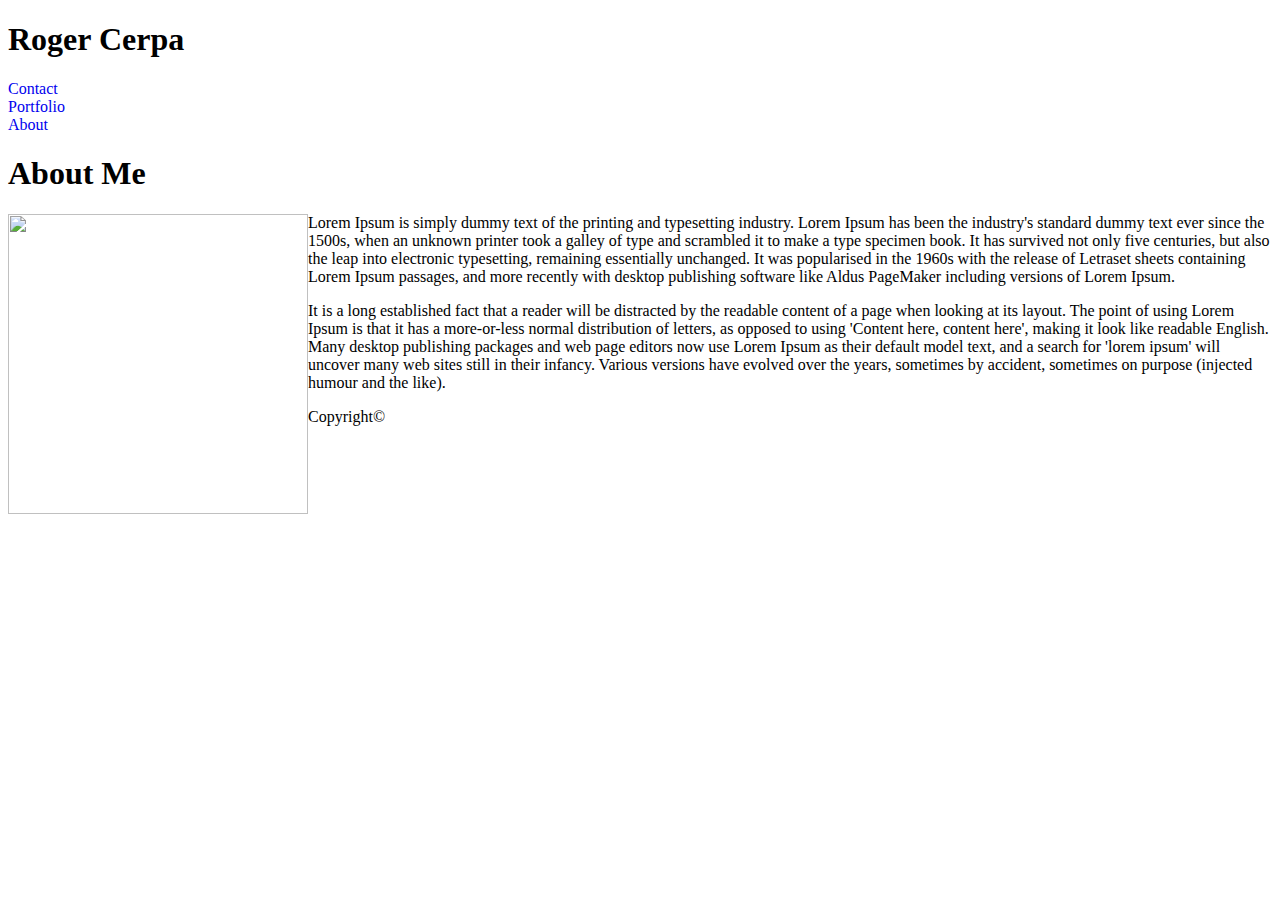
==== index.html @ ac869429 "updated the image size to 300x300" ====
<!DOCTYPE html>
<html lang="en">
<head>
    <meta charset="UTF-8">
    <meta name="viewport" content="width=device-width, initial-scale=1.0">
    <meta http-equiv="X-UA-Compatible" content="ie=edge">
    <title>RogerCerpa-Porfolio</title>

    <link rel="stylesheet" href="./assets/css/reset.css">
    <link rel="stylesheet" href="./assets/css/style.css">
    

</head>

<STYLE>A {text-decoration: none;} </STYLE>

<body>
    <header>
        <h1 id="name"> <strong>Roger Cerpa</strong></h1>

        <div id="contact"> <a href="./contact.html" target="_blank"> Contact </a>   </div>

        <div id="portfolio"> <a href="./portfolio.html" target="_blank" > Portfolio </a> 
        </div>

        <div id="about"> <a href="./index.html" target="_blank" >About</a> </div>
      
      
    </header>

<div class=content>

    <div id=content1>
        <h1 id="aboutme">About Me</h1>
    
        <div id=content2>
            <img id="roger-image"src="./assets/image/image1-cat.jpg" align="left"  width="300" height="300" atl="ProRogerwithCat">

            <p id="paragraph1">
            Lorem Ipsum is simply dummy text of the printing and typesetting industry. Lorem Ipsum has been the industry's standard dummy text ever since the 1500s, when an unknown printer took a galley of type and scrambled it to make a type specimen book. It has survived not only five centuries, but also the leap into electronic typesetting, remaining essentially unchanged. It was popularised in the 1960s with the release of Letraset sheets containing Lorem Ipsum passages, and more recently with desktop publishing software like Aldus PageMaker including versions of Lorem Ipsum.
            </p>

            <p id="paragraph2">
                It is a long established fact that a reader will be distracted by the readable content of a page when looking at its layout. The point of using Lorem Ipsum is that it has a more-or-less normal distribution of letters, as opposed to using 'Content here, content here', making it look like readable English. Many desktop publishing packages and web page editors now use Lorem Ipsum as their default model text, and a search for 'lorem ipsum' will uncover many web sites still in their infancy. Various versions have evolved over the years, sometimes by accident, sometimes on purpose (injected humour and the like).
            </p>

        </div>
    </div>
    
</div>

<footer id="footer">
    <p>
        Copyright&#169;
    </p>
</footer>
    
    
<body>

</html>
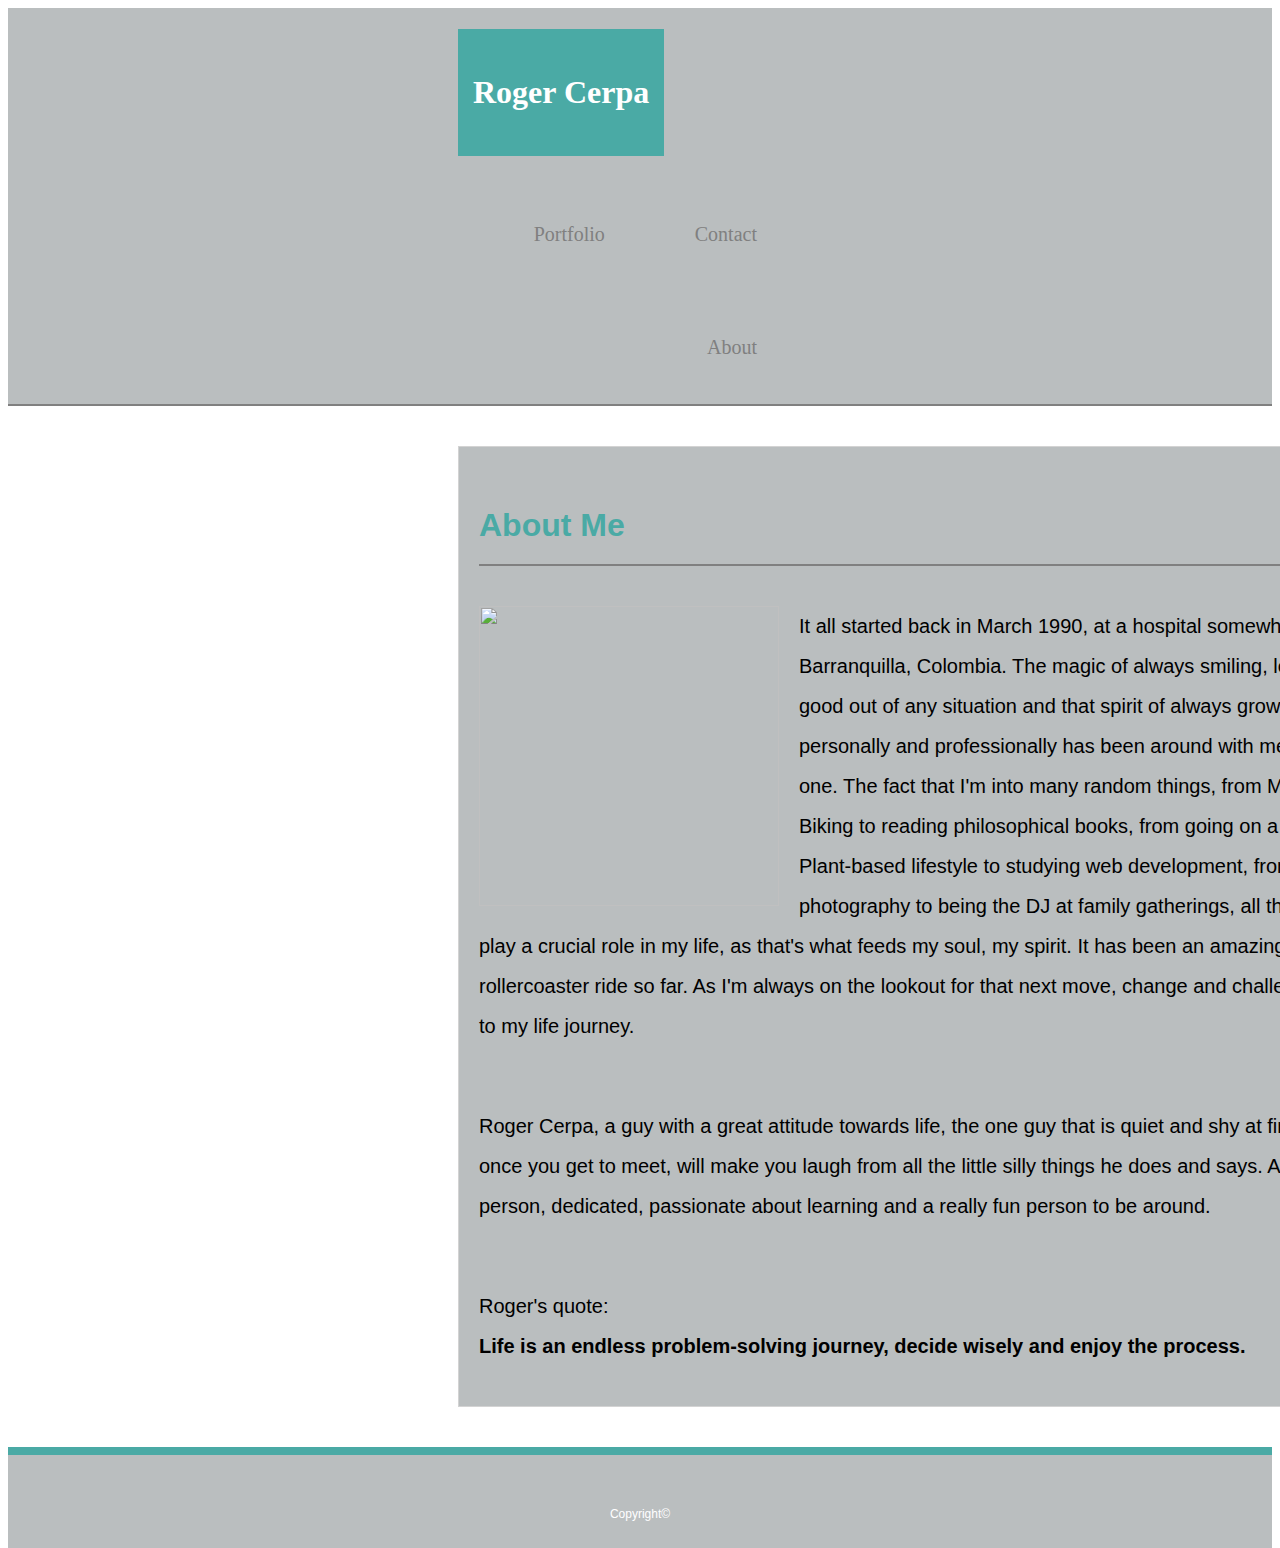
==== commit 7a7fd19b: "clean up the html and css files" ====
--- a/index.html
+++ b/index.html
@@ -15,33 +15,37 @@
 <STYLE>A {text-decoration: none;} </STYLE>
 
 <body>
+
     <header>
         <h1 id="name"> <strong>Roger Cerpa</strong></h1>
 
-        <div id="contact"> <a href="./contact.html" target="_blank"> Contact </a>   </div>
+        <div class="contact-portfolio-about"> <a id="contact1" href="./contact.html" >Contact</Roger></div>
 
-        <div id="portfolio"> <a href="./portfolio.html" target="_blank" > Portfolio </a> 
-        </div>
+        <div class="contact-portfolio-about"> <a id="portfolio1" href="./portfolio.html" >Portfolio</a> </div>
 
-        <div id="about"> <a href="./index.html" target="_blank" >About</a> </div>
-      
-      
+        <div class="contact-portfolio-about"> <a id="about1" href="./index.html" >About</a> </div>
     </header>
 
-<div class=content>
+<div class=content-index>
 
-    <div id=content1>
+    <div id=content1-index>
         <h1 id="aboutme">About Me</h1>
     
         <div id=content2>
-            <img id="roger-image"src="./assets/image/image1-cat.jpg" align="left"  width="300" height="300" atl="ProRogerwithCat">
+            <img id="roger-image-index"src="./assets/image/image1-cat.jpg" align="left"  width="300" height="300" atl="ProRogerwithCat">
 
             <p id="paragraph1">
-            Lorem Ipsum is simply dummy text of the printing and typesetting industry. Lorem Ipsum has been the industry's standard dummy text ever since the 1500s, when an unknown printer took a galley of type and scrambled it to make a type specimen book. It has survived not only five centuries, but also the leap into electronic typesetting, remaining essentially unchanged. It was popularised in the 1960s with the release of Letraset sheets containing Lorem Ipsum passages, and more recently with desktop publishing software like Aldus PageMaker including versions of Lorem Ipsum.
+                It all started back in March 1990, at a hospital somewhere in Barranquilla, Colombia. The magic of always smiling, looking for the good out of any situation and that spirit of always growing personally and professionally has been around with me since day one. The fact that I'm into many random things, from Mountain Biking to reading philosophical books, from going on a Whole Food Plant-based lifestyle to studying web development, from doing photography to being the DJ at family gatherings, all those things play a crucial role in my life, as that's what feeds my soul, my spirit. It has been an amazing rollercoaster ride so far. As I'm always on the lookout for that next move, change and challenge to add to my life journey. 
             </p>
 
             <p id="paragraph2">
-                It is a long established fact that a reader will be distracted by the readable content of a page when looking at its layout. The point of using Lorem Ipsum is that it has a more-or-less normal distribution of letters, as opposed to using 'Content here, content here', making it look like readable English. Many desktop publishing packages and web page editors now use Lorem Ipsum as their default model text, and a search for 'lorem ipsum' will uncover many web sites still in their infancy. Various versions have evolved over the years, sometimes by accident, sometimes on purpose (injected humour and the like).
+                 Roger Cerpa, a guy with a great attitude towards life, the one guy that is quiet and shy at first but that once you get to meet, will make you laugh from all the little silly things he does and says. Adventurous person, dedicated, passionate about learning and a really fun person to be around. 
+            
+            </p>
+
+            <p id="paragraph3">
+                Roger's quote: <br> <strong> Life is an endless problem-solving journey, decide wisely and enjoy the process.</strong>
+
             </p>
 
         </div>
@@ -50,7 +54,7 @@
 </div>
 
 <footer id="footer">
-    <p>
+    <p id="footer-paragraph">
         Copyright&#169;
     </p>
 </footer>
--- a/assets/css/style.css
+++ b/assets/css/style.css
@@ -0,0 +1,136 @@
+html {
+    height: 100%;
+}
+
+body {
+    height: 100%;
+    display: flex;
+    flex-direction: column;
+    background-image: url("../image/background-image2.png");
+    font-family: 'Arial', 'Helvetica Neue', Helvetica, sans-serif;
+}
+
+header {
+    font-family: 'Georgia', Times, 'Times New Roman', serif;
+    background-color:#BABEBF;
+    margin: 0;
+    padding-left: 450px;
+    padding-right: 470px;
+    border-bottom: 2px solid gray;
+
+}
+
+#name {
+    background-color:#4aaaa5;
+    font-weight: bold;
+    color: white;
+    font-size: 32px;
+    float: left;
+    padding-left: 15px;
+    padding-right: 15px;
+    padding-top: 45px;
+    padding-bottom: 45px;
+    
+    
+}
+
+/*styling for the CONTACT, PORTFOLIO and ABOUT buttons*/
+
+.contact-portfolio-about {
+    float: right;
+    padding: 15px;
+    margin:30px;
+    font-size: 20px;
+    padding-right: 2px solid gray;
+    position: relative;
+   
+}
+
+#about1 {
+    color:gray;
+    
+}
+
+#portfolio1 {
+    
+    color:gray;
+    
+
+}
+
+#contact1 {
+      color:gray;
+   
+}
+
+/*styling for the main content of the website*/
+
+#aboutme {
+    font-size: 32px;
+    color:#4aaaa5;
+    font-weight: bold;
+    padding-top: 40px;
+    padding-bottom: 20px;
+    border-bottom: 2px solid gray;
+    margin: 20px;
+}
+
+
+.content-index {
+    flex: 1 0 auto;
+}
+
+#content1-index {
+    width: 960px;
+    overflow: auto;
+    float:left;
+    margin:40px;
+    margin-left: 450px;
+    margin-right: 300px;
+    border: 1.5px solid lightgray;
+    background-color: #BABEBF;
+
+}
+#content2 {
+
+}
+
+#roger-image-index {
+    float: left;
+    padding: 20px;
+}
+
+#paragraph1 {
+    font-size: 20px;
+    padding:20px;
+    line-height: 2;
+}
+
+#paragraph2 {
+    font-size: 20px;
+    padding:20px;
+    line-height: 2;
+}
+
+#paragraph3 {
+    font-size: 20px;
+    padding:20px;
+    line-height: 2;
+}
+
+/*Footer styling for all the html files*/
+
+#footer {
+    flex-shrink: 0;
+    text-align: center;
+    background-color: #BABEBF;
+    border-top: 8px solid #4aaaa5;
+    color:#ffffff;
+    padding:15px;
+    
+}
+
+#footer-paragraph {
+    font-size: 12px;
+    padding-top: 25px;
+}